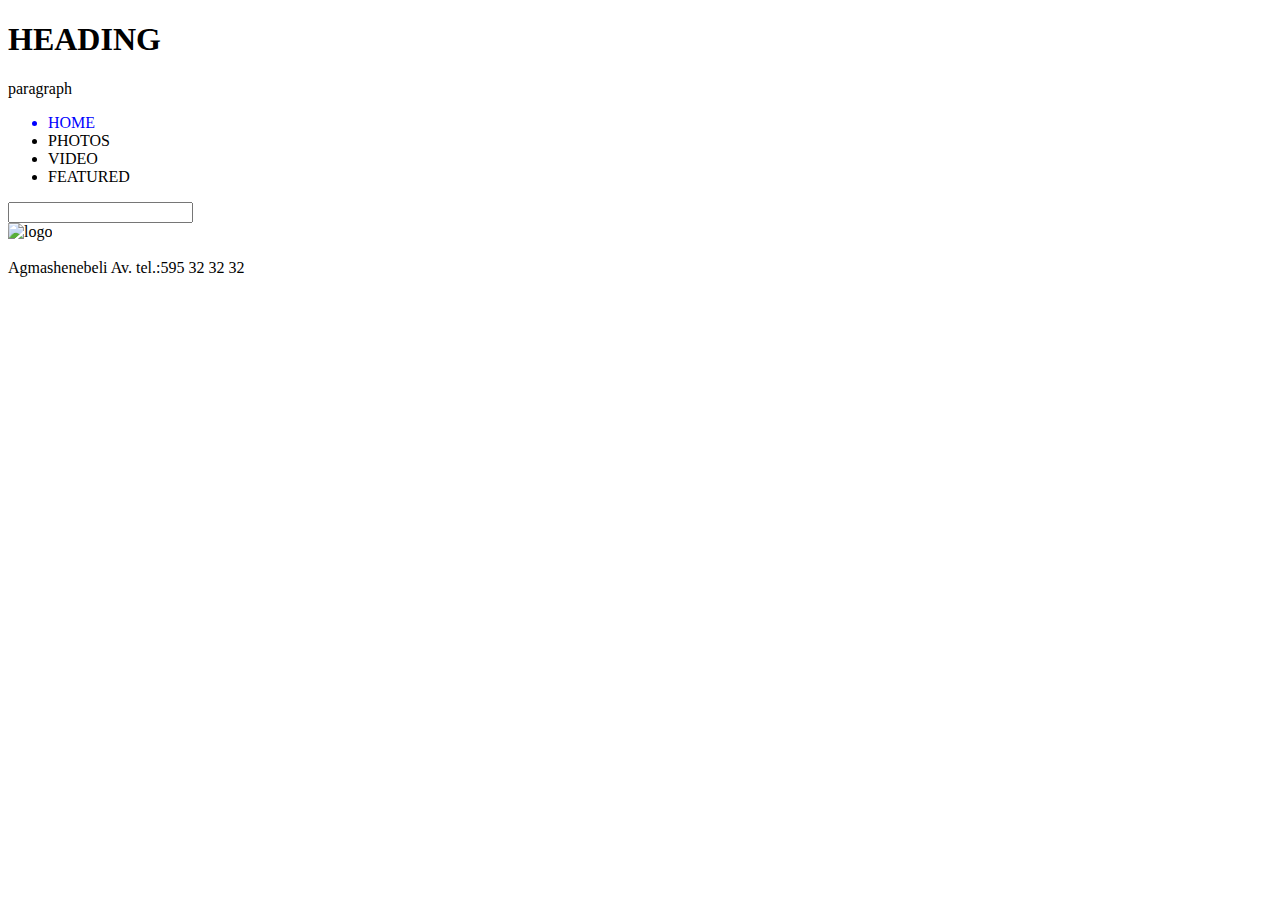
==== Avto Kariauli.html @ a15fe058 "created html file" ====
<!DOCTYPE html>
<html>


<head>
	<title>Avto Kariauli</title>
	<link rel="stylesheet" type="text/css" href="css/style.css">
</head>

<body>
	<h1>HEADING</h1>
	<p>paragraph</p>

<div class="nav">
	<div class="container" style="text-alig: center">
	   <ul>
		 <li style="color: blue">HOME</li>
		 <li>PHOTOS</li>
		 <li>VIDEO</li>
		 <li>FEATURED</li>
	   </ul>
    </div>
</div>



<div class="search">
<input type="search">
</div>


<div class="header">
<img src="https://encrypted-tbn2.gstatic.com/images?q=tbn:ANd9GcTdYR9JDyftftOo8oJ-7rSfCdn-TeDyQtaTk4wT9QCQJO3gQZZy3Q" alt="logo" />
</div>

<div class="row">
	<img src="" />
	<img src="" />
	<img src="" />
	<img src="" />
</div>

<SECTION></SECTION>


<footer>Agmashenebeli Av. tel.:595 32 32 32</footer>

</body>


</html>
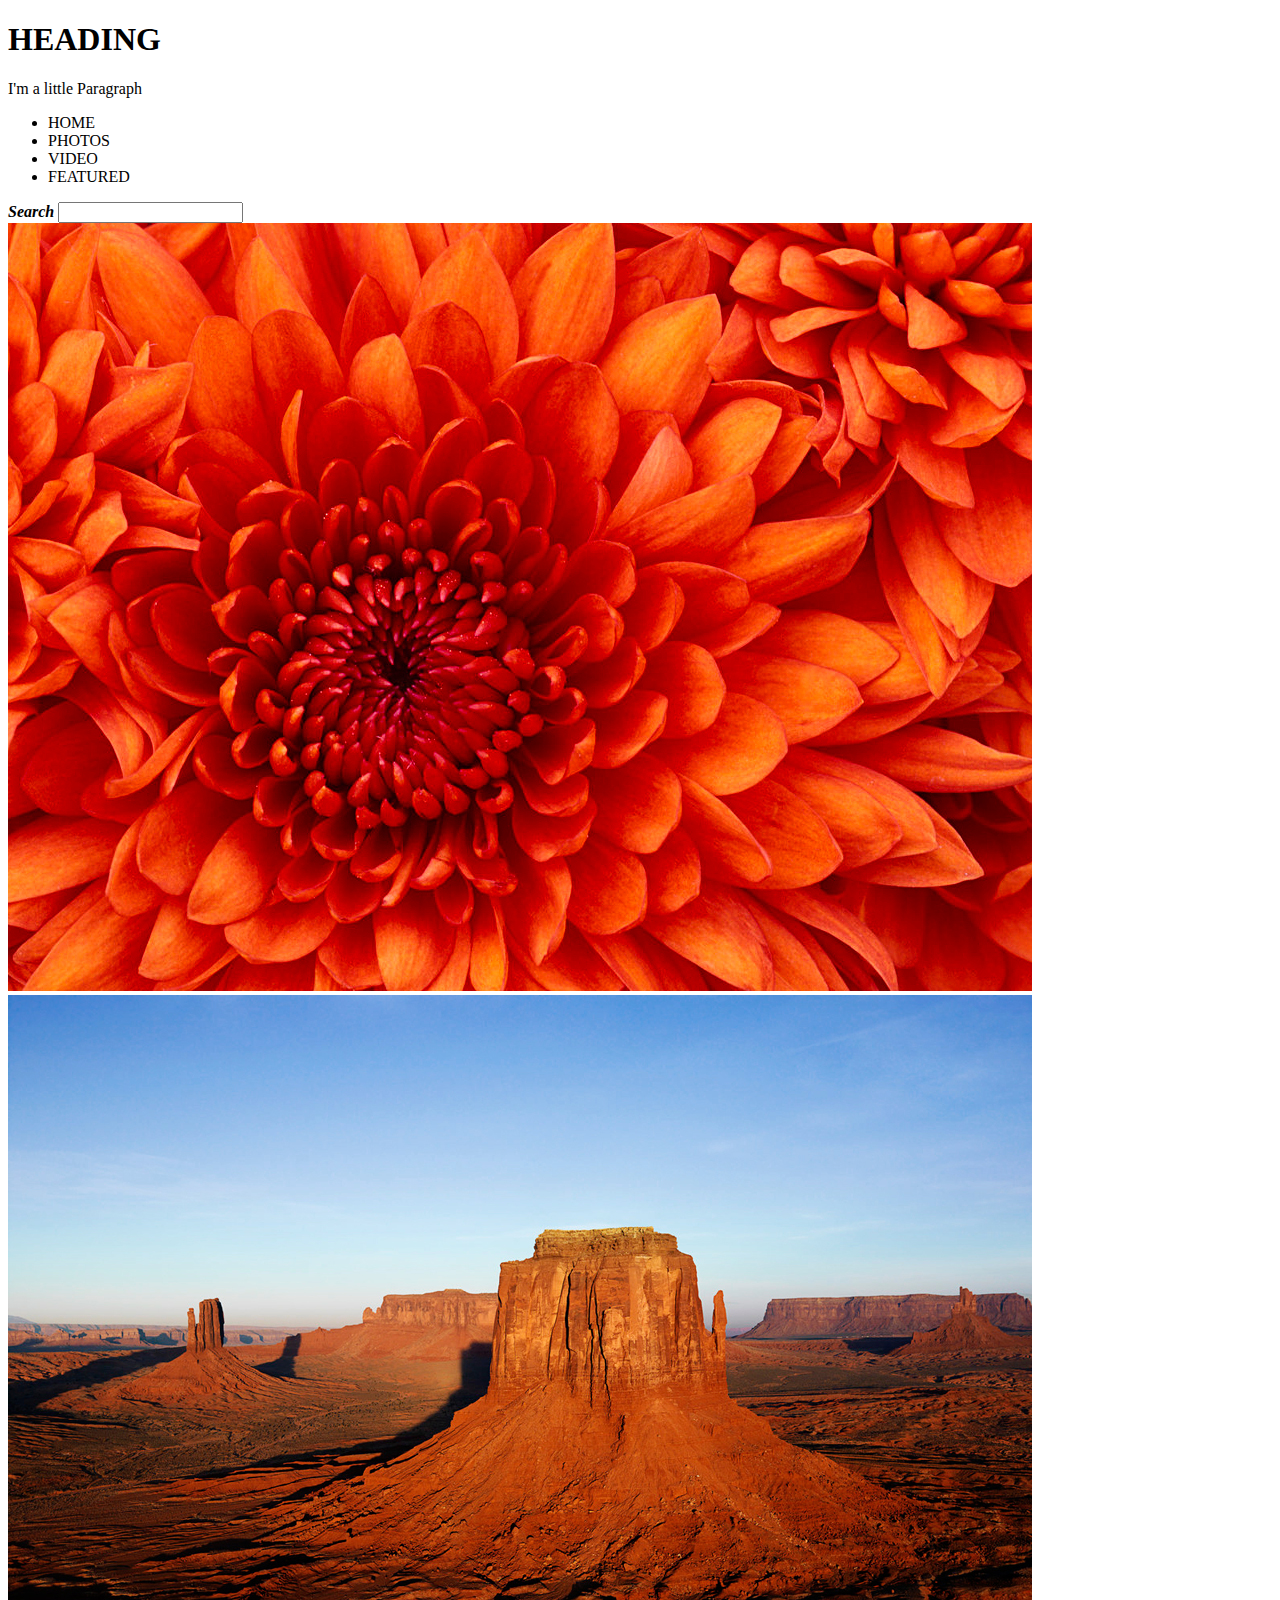
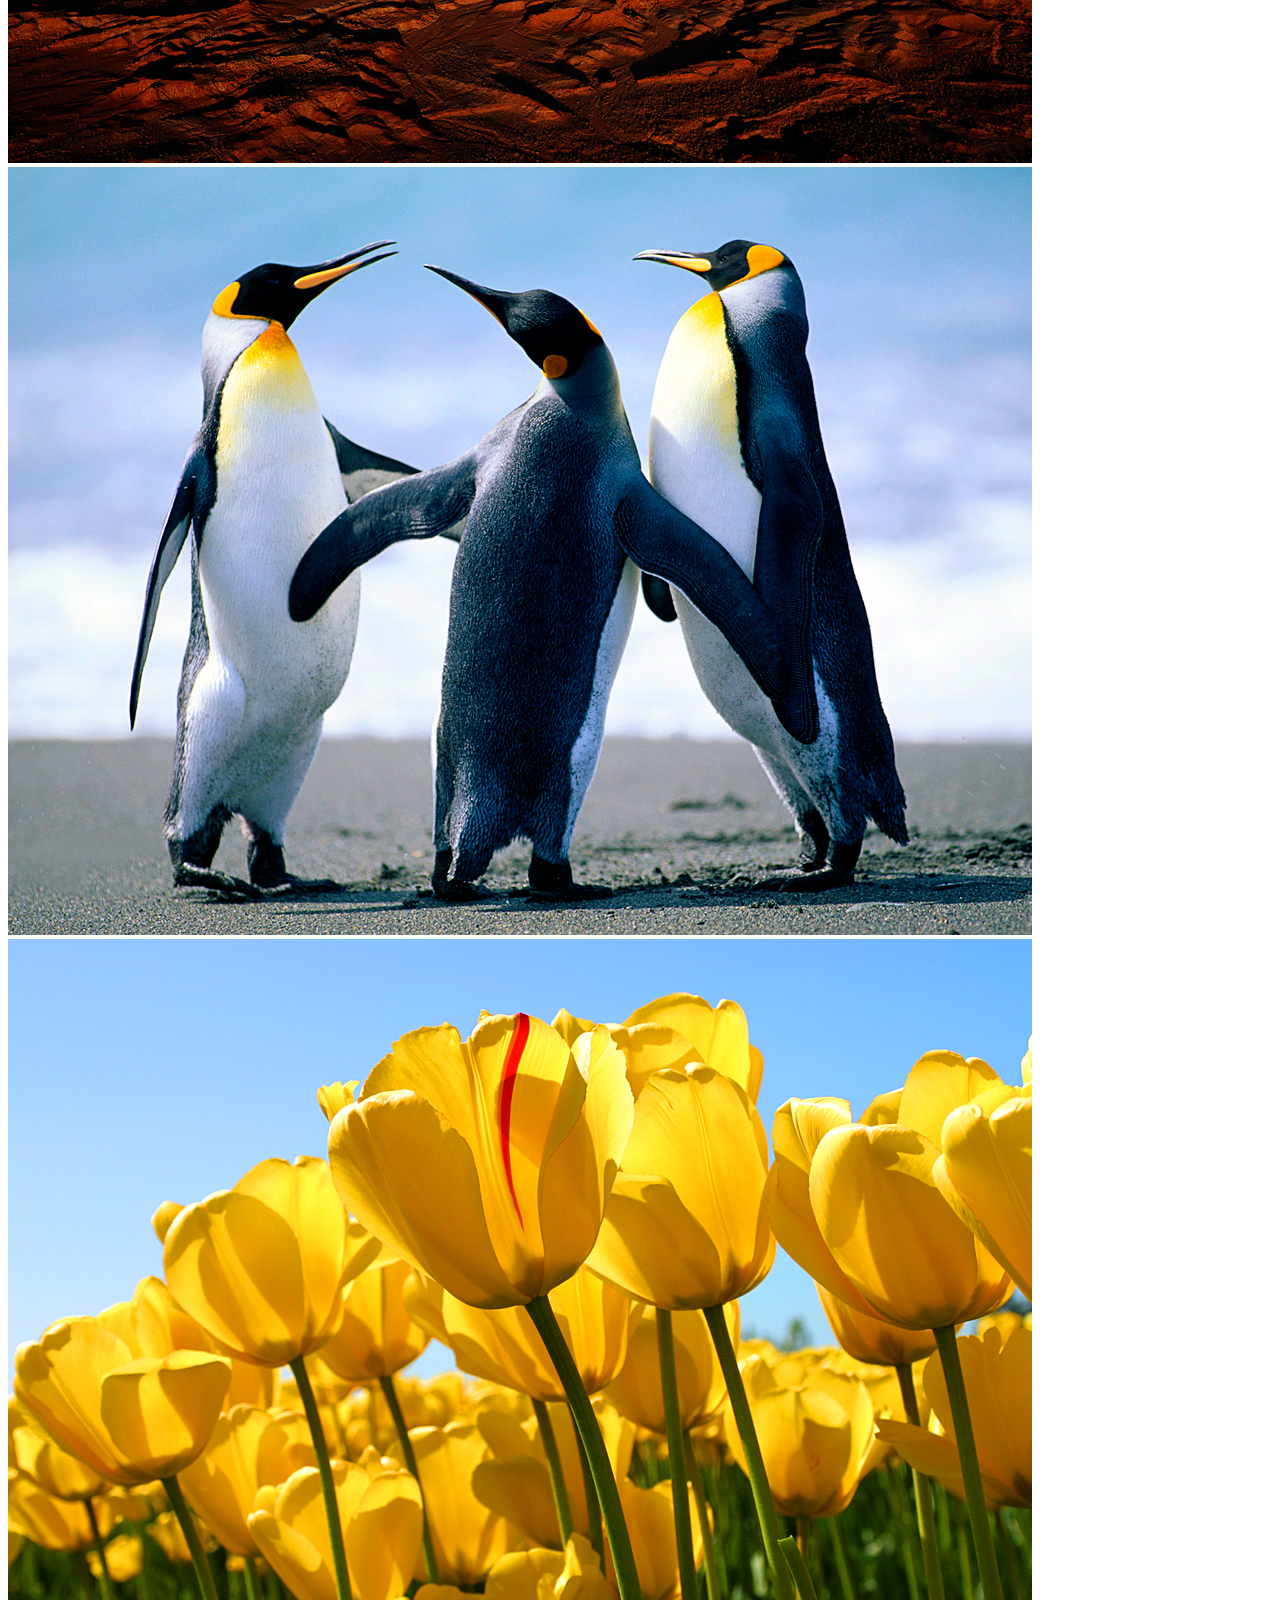
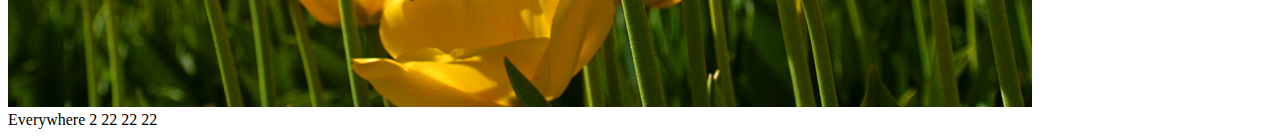
==== commit 85e5a269: "same style without bootstrap" ====
--- a/Avto Kariauli.html
+++ b/Avto Kariauli.html
@@ -3,49 +3,52 @@
 
 
 <head>
+	<meta charset="utf-8">
 	<title>Avto Kariauli</title>
-	<link rel="stylesheet" type="text/css" href="css/style.css">
+    <link href="css/main" rel="stylesheet">
 </head>
 
 <body>
 	<h1>HEADING</h1>
-	<p>paragraph</p>
+	<p>I'm a little Paragraph</p>
 
-<div class="nav">
-	<div class="container" style="text-alig: center">
-	   <ul>
-		 <li style="color: blue">HOME</li>
-		 <li>PHOTOS</li>
-		 <li>VIDEO</li>
-		 <li>FEATURED</li>
-	   </ul>
-    </div>
-</div>
+	<nav> 
+		   <ul>
+			 <li>HOME</li>
+			 <li>PHOTOS</li>
+			 <li>VIDEO</li>
+			 <li>FEATURED</li>
+		   </ul>
+	</nav>
+
+	<div class="search">
+	     <p1><em><strong>Search</strong></em></p1>
+	     <input type="search">
+	</div>
+
+	<div class="row">
+		<div class="col-md-3">
+			<img src="images/1.jpg" height: 10px;
+		width: 10px; />
+	    </div>
+		<div class="col-md-3">
+				<img src="images/2.jpg"  height: 10px;
+		width: 10px;/>
+		</div>                                                               
+		<!--  bootstrafis gareshe davkot svetebat -->
+		<div class="col-md-3">
+				<img src="images/3.jpg" height: 10px;
+		width: 10px;/>
+		</div>
+		<div class="col-md-3">
+				<img src="images/4.jpg" height: 10px;
+		width: 10px; />
+	    </div>
+	</div>
+
+<section></section>
 
 
-
-<div class="search">
-<input type="search">
-</div>
-
-
-<div class="header">
-<img src="https://encrypted-tbn2.gstatic.com/images?q=tbn:ANd9GcTdYR9JDyftftOo8oJ-7rSfCdn-TeDyQtaTk4wT9QCQJO3gQZZy3Q" alt="logo" />
-</div>
-
-<div class="row">
-	<img src="" />
-	<img src="" />
-	<img src="" />
-	<img src="" />
-</div>
-
-<SECTION></SECTION>
-
-
-<footer>Agmashenebeli Av. tel.:595 32 32 32</footer>
-
+<footer>Everywhere 2 22 22 22</footer>
 </body>
-
-
 </html>